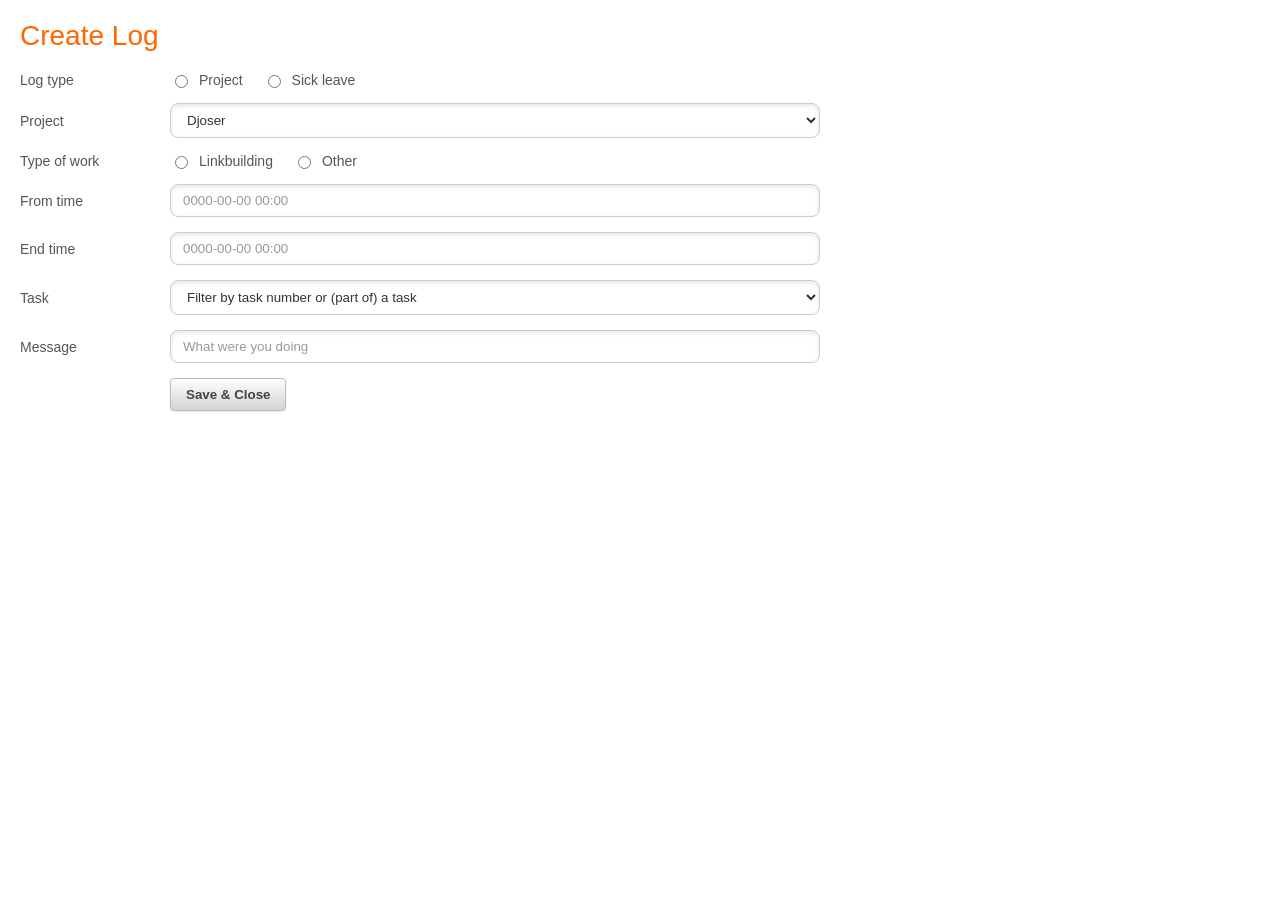
==== public/index.html @ bd04fdcf "working on post crud" ====
<!DOCTYPE html>
<html lang="en">
<head>
    <meta charset="UTF-8">
    <meta name="viewport" content="width=device-width, initial-scale=1.0">
    <title>Logs page</title>
    <link rel="stylesheet" href="styles.css">
</head>
<body>
    <div>
        <h1>Create Log</h1>
    </div>
    <form id="logForm">
    <div>
        <label>Log type</label>
        <ul>
            <li>Project <input  type="radio" name="logType" type=checkbox> </li>
            <li>Sick leave <input  type="radio" name="logType" type=checkbox> </li>
        </ul>
    </div>
    <div>
        <label>Project</label>
        <select id="project">
            <option> Djoser</option>
            <option> solundo </option>
            <option> FMTC </option>
        </select>
    </div>
    <div>
        <label>Type of work</label>
        <ul>
            <li>Linkbuilding<input type="radio" name="workType" type=checkbox ></li>
            <li>Other<input type="radio" name="workType"  type=checkbox ></li>
        </ul>
    </div>
    <div>
        <label for="fromTime">From time</label>
        <input id="fromTime" type="text" placeholder="0000-00-00 00:00">
    </div>
    <div>
        <label to="toTime" >End time</label>
        <input id="toTime" type="text" placeholder="0000-00-00 00:00">
    </div>
    <div>
        <label>Task</label>
        <select id="task">
        <option >Filter by task number or (part of) a task</option>
        <option >No task</option>
        <option >Task 1 </option>
        <option >Task 2</option>
        <option >Task 3 </option>
        <option >TTask 5</option>
        </select>
    </div>
    <div>
        <label> Message</label>
        <input id="message" type="text" placeholder="What were you doing">
    </div>
    <div>
        <button type ='submit'>Save & Close</button>
        </form>
    </div>
    <script src="index.js"></script>
</body>
</html>
---- public/styles.css ----
body {
    font-family: Arial, sans-serif;
    color: #555;
    background-color: #fff;
    margin: 20px;
}

h1 {
    color: #ff6600; 
    font-weight: normal;
    font-size: 28px;
    margin-bottom: 20px;
}

form {
    max-width: 800px;
}

form > div {
    display: flex;
    align-items: center;
    margin-bottom: 15px;
}

label {
    width: 150px; 
    font-size: 14px;
}

input[type="text"], 
select {
    flex-grow: 1;
    padding: 8px 12px;
    border: 1px solid #ccc;
    border-radius: 8px;
    background-color: #fff;

    box-shadow: inset 0px 2px 5px rgba(0,0,0,0.1); 
    color: #333;
    outline: none;
}

ul {
    list-style: none;
    padding: 0;
    margin: 0;
    display: flex;
    gap: 20px;
}

li {
    display: flex;
    flex-direction: row-reverse; 
    align-items: center;
    gap: 8px;
    font-size: 14px;
}

button {
    margin-left: 150px; 
    background: linear-gradient(to bottom, #fefefe, #d3d3d3);
    border: 1px solid #bbb;
    border-radius: 4px;
    padding: 8px 15px;
    cursor: pointer;
    color: #444;
    font-weight: bold;
    box-shadow: 0 1px 2px rgba(0,0,0,0.1);
}

button:hover {
    background: #e2e2e2;
}


::placeholder {
    color: #999;
}
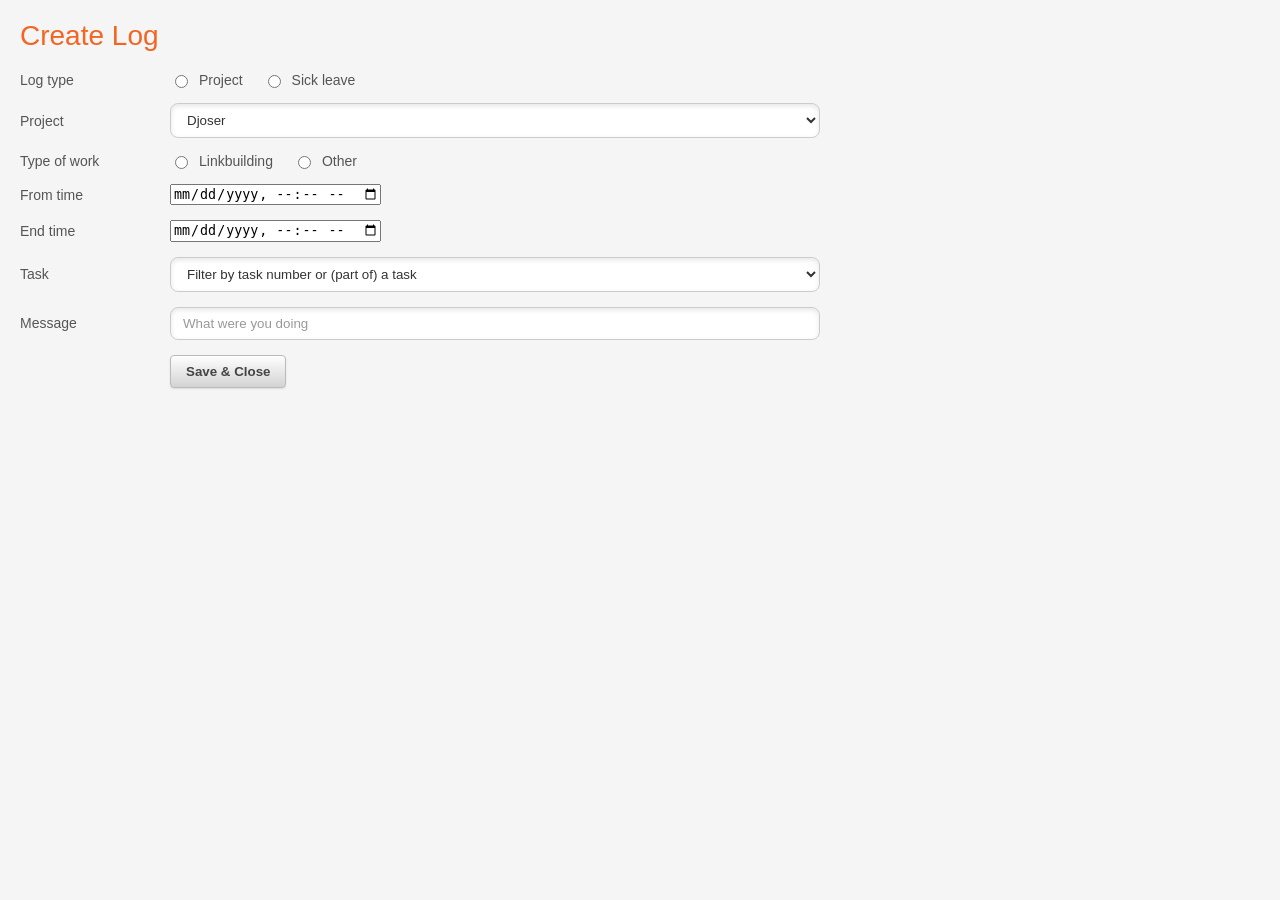
==== commit 56d0ca76: "working on get filter when rendering UI" ====
--- a/public/index.html
+++ b/public/index.html
@@ -35,11 +35,11 @@
     </div>
     <div>
         <label for="fromTime">From time</label>
-        <input id="fromTime" type="text" placeholder="0000-00-00 00:00">
+        <input id="fromTime" type="datetime-local" id="fromTime"  name="fromTime">
     </div>
     <div>
         <label to="toTime" >End time</label>
-        <input id="toTime" type="text" placeholder="0000-00-00 00:00">
+        <input id="toTime" type="datetime-local" id="toTime"  name="toTime">
     </div>
     <div>
         <label>Task</label>
--- a/public/styles.css
+++ b/public/styles.css
@@ -75,4 +75,62 @@
 
 ::placeholder {
     color: #999;
-}+}
+
+body {
+  font-family: Arial, sans-serif;
+  background: #f5f5f5;
+}
+
+h1, h2 {
+  color: #f26522;
+}
+
+.controls {
+  display: flex;
+  gap: 10px;
+  margin-bottom: 15px;
+}
+
+table {
+  width: 100%;
+  border-collapse: collapse;
+  background: white;
+}
+
+th {
+  background: #ddd;
+  text-align: left;
+  padding: 8px;
+}
+
+td {
+  padding: 8px;
+  border-top: 1px solid #ccc;
+}
+
+.filters {
+  display: flex;
+  gap: 10px;
+  margin-bottom: 20px;
+}
+
+.filters input,
+.filters select {
+  padding: 8px;
+}
+
+table {
+  width: 100%;
+  border-collapse: collapse;
+  margin-bottom: 20px;
+}
+
+th,
+td {
+  border: 1px solid #ccc;
+  padding: 8px;
+  text-align: left;
+}
+
+
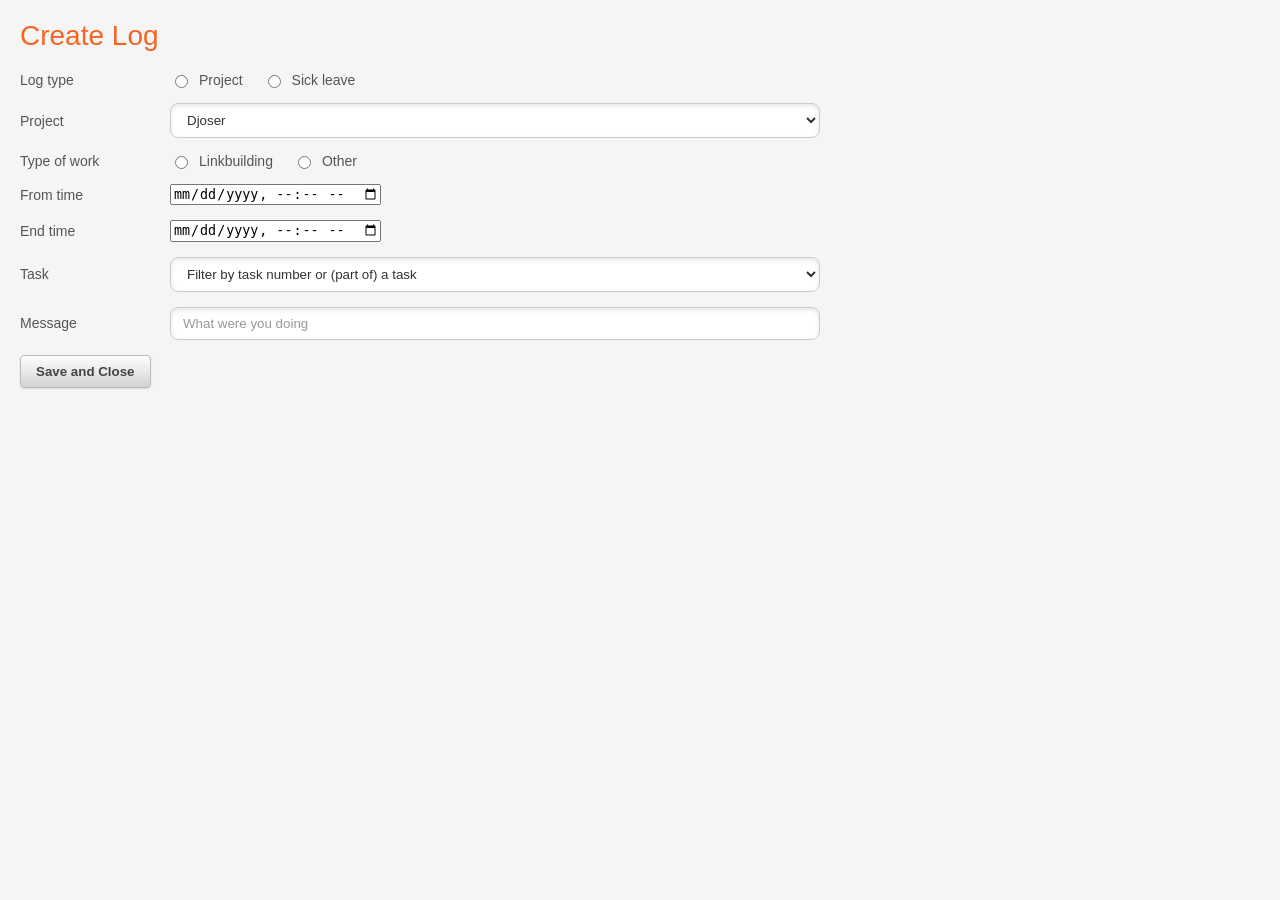
==== commit 5bd5b847: "working on drop down , filter and fetch" ====
--- a/public/index.html
+++ b/public/index.html
@@ -57,7 +57,7 @@
         <input id="message" type="text" placeholder="What were you doing">
     </div>
     <div>
-        <button type ='submit'>Save & Close</button>
+        <button type ='submit'>Save and Close</button>
         </form>
     </div>
     <script src="index.js"></script>
--- a/public/styles.css
+++ b/public/styles.css
@@ -57,7 +57,7 @@
 }
 
 button {
-    margin-left: 150px; 
+    margin-left:0px; 
     background: linear-gradient(to bottom, #fefefe, #d3d3d3);
     border: 1px solid #bbb;
     border-radius: 4px;
@@ -113,11 +113,13 @@
   display: flex;
   gap: 10px;
   margin-bottom: 20px;
+  width: fit-content;
+  align-items: center;
 }
 
 .filters input,
 .filters select {
-  padding: 8px;
+  padding: 7px;
 }
 
 table {
@@ -131,6 +133,7 @@
   border: 1px solid #ccc;
   padding: 8px;
   text-align: left;
+  gap: 10px
 }
 
 
